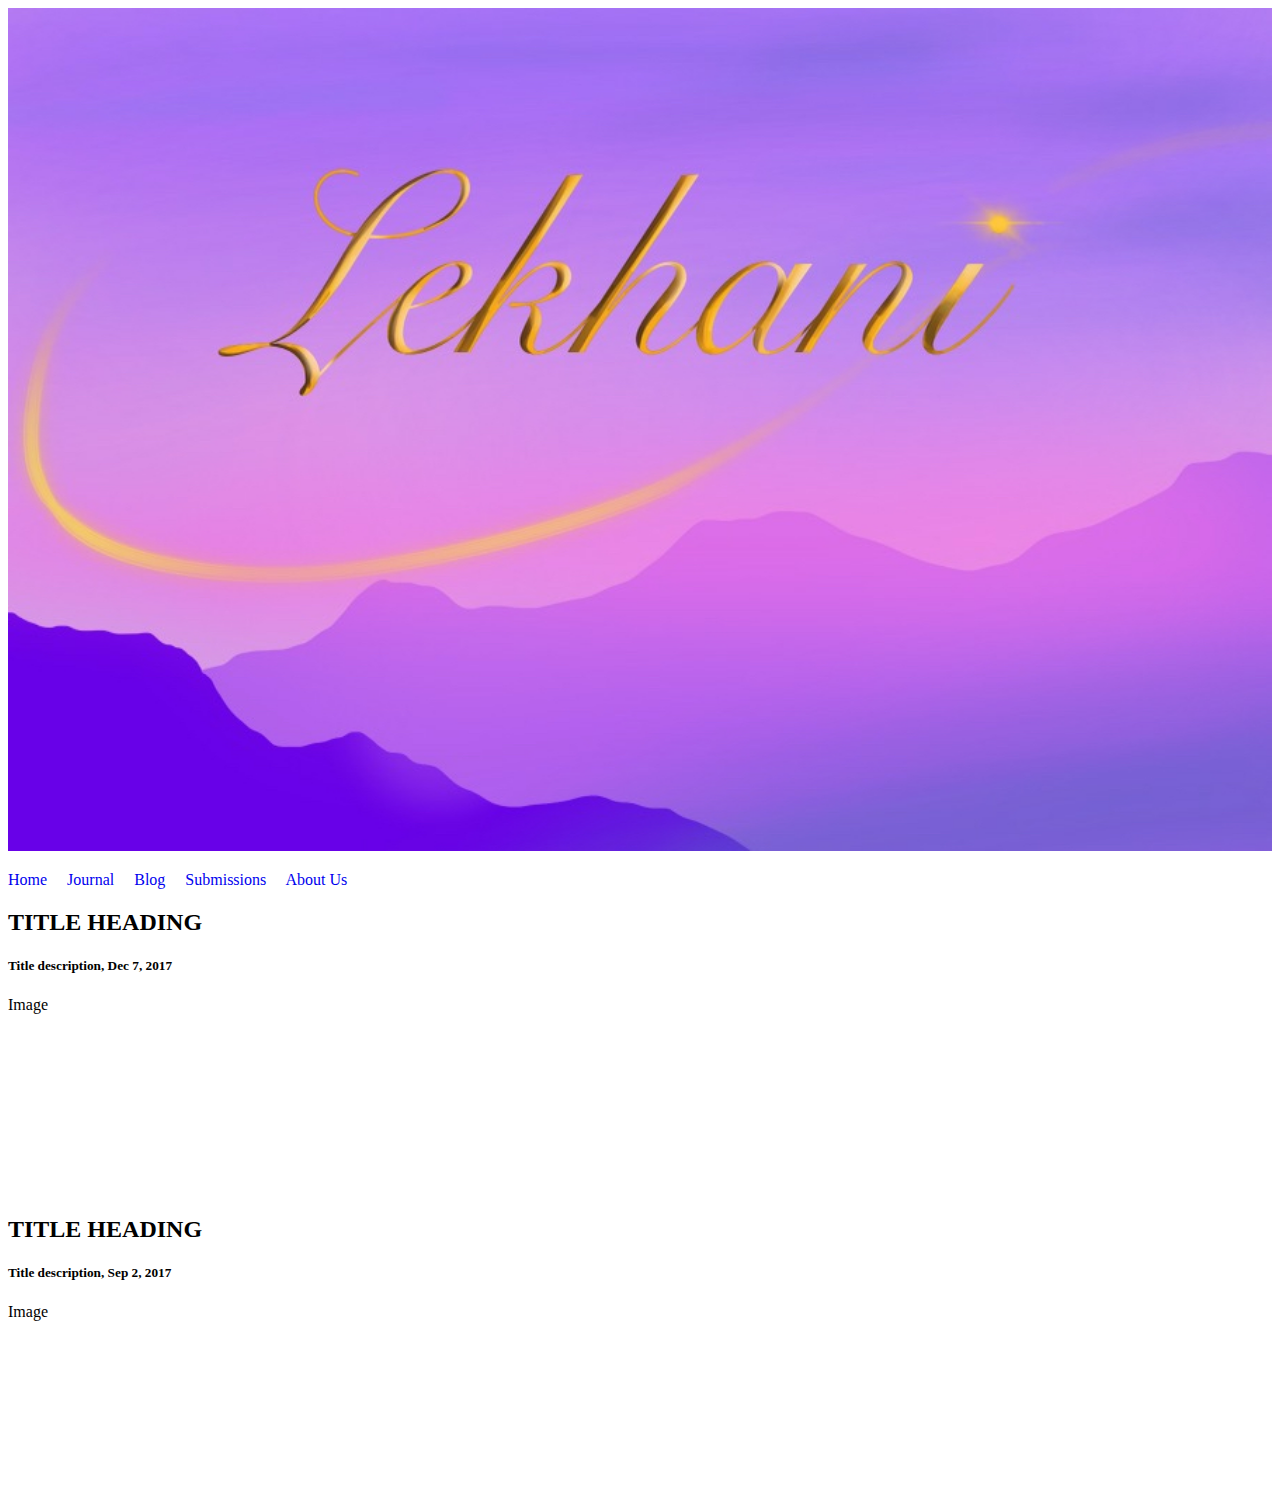
==== index.html @ 9fd172dc "Update index.html" ====
<!DOCTYPE html>
<html lang="en">
<head>
    <meta charset="UTF-8">
    <meta http-equiv="X-UA-Compatible" content="IE=edge">
    <meta name="viewport" content="width=device-width, initial-scale=1.0">
    <link href="lekhani.css" rel="stylesheet" type="text/css" />
    <img src="daybann.jpg" alt="Lekhani Banner" style="width:100%;height:100%;">
    <STYLE>A {text-decoration: none;} </STYLE>
<p class = "links">
    <a href="index.html"> Home</a> &nbsp &nbsp <a href="journal.html">Journal</a> &nbsp &nbsp <a href="blogPage.html">Blog</a> &nbsp &nbsp 
    <a href="submissions.html">Submissions</a> &nbsp &nbsp <a href="aboutUs.html">About Us</a>
</p>
<div class="blog">
    <h2>TITLE HEADING</h2>
    <h5>Title description, Dec 7, 2017</h5>
    <div class="fakeimg" style="height:200px;">Image</div>
</div>
<div class="blog">
    <h2>TITLE HEADING</h2>
    <h5>Title description, Sep 2, 2017</h5>
    <div class="fakeimg" style="height:200px;">Image</div>
</div>
</head>
<body>
    
</body>
</html>
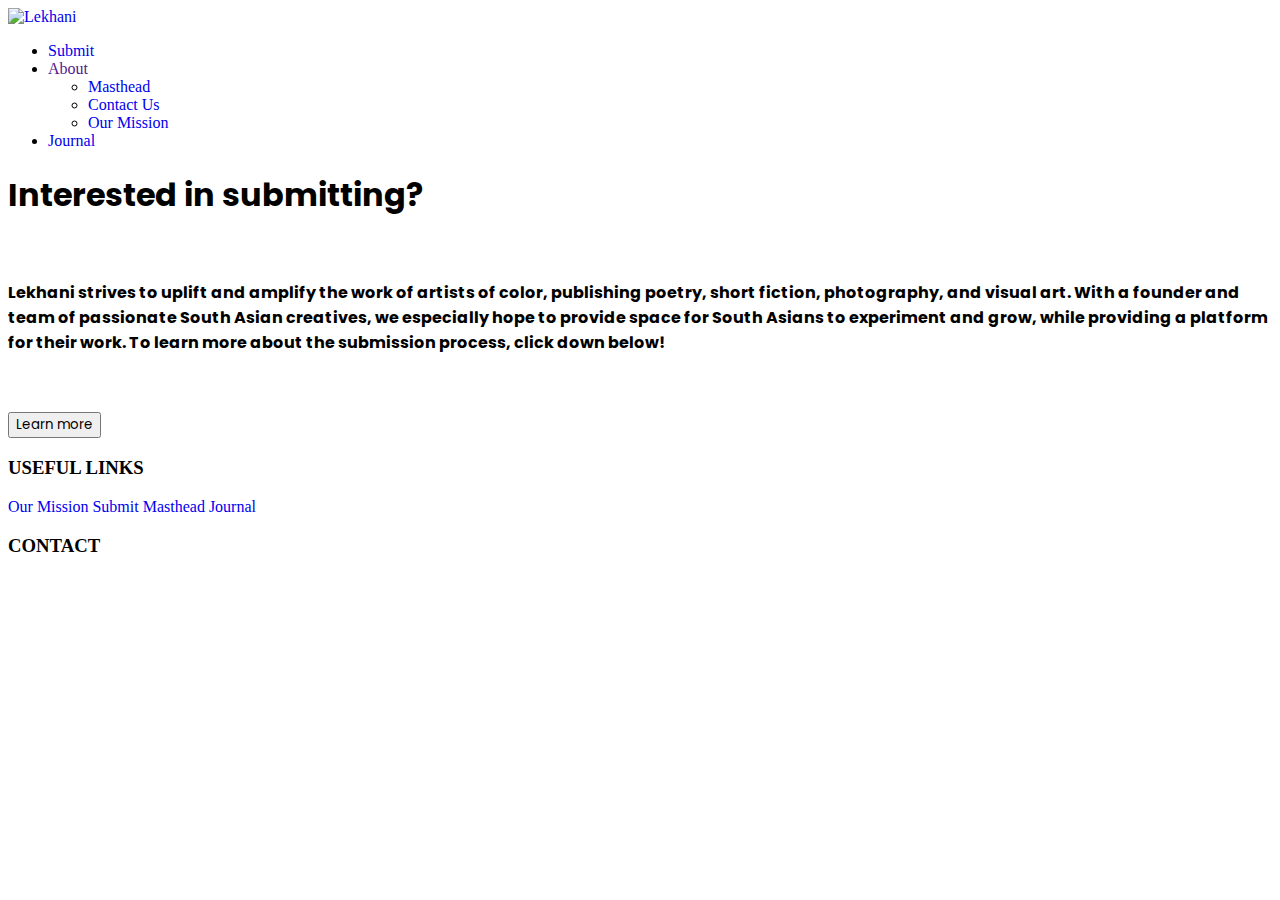
==== commit 90b7cb65: "Merge 06a6adea1a23a9fe1afab140b5902b8c2b51ba30 into dfec65c5f11c0eaadfa6448dd3614b516817ef3f" ====
--- a/index.html
+++ b/index.html
@@ -1,28 +1,81 @@
 <!DOCTYPE html>
 <html lang="en">
 <head>
+    <title>Lekhani Magazine</title>
+    <link rel="icon" type="images/x-icon" href="logo.png" />
+</head>
     <meta charset="UTF-8">
     <meta http-equiv="X-UA-Compatible" content="IE=edge">
     <meta name="viewport" content="width=device-width, initial-scale=1.0">
-    <link href="lekhani.css" rel="stylesheet" type="text/css" />
-    <img src="daybann.jpg" alt="Lekhani Banner" style="width:100%;height:100%;">
+    <link href="index.css" rel="stylesheet" type="text/css" />
+    <link href='https://fonts.googleapis.com/css?family=Poppins' rel='stylesheet'>
+    <script src="https://kit.fontawesome.com/807c36c5c2.js" crossorigin="anonymous"></script>
     <STYLE>A {text-decoration: none;} </STYLE>
-<p class = "links">
-    <a href="index.html"> Home</a> &nbsp &nbsp <a href="journal.html">Journal</a> &nbsp &nbsp <a href="blogPage.html">Blog</a> &nbsp &nbsp 
-    <a href="submissions.html">Submissions</a> &nbsp &nbsp <a href="aboutUs.html">About Us</a>
-</p>
-<div class="blog">
-    <h2>TITLE HEADING</h2>
-    <h5>Title description, Dec 7, 2017</h5>
-    <div class="fakeimg" style="height:200px;">Image</div>
+<div class="bg-img">
+    <div class = "container">
+        <nav class="navbar">
+            <!-- LOGO -->
+            <div class="logo">
+              <a href="index.html">
+                  <img src="logo.png" alt="Lekhani" style="height: 40px; width: 40px">
+              </a>
+            </div>
+        
+            <!-- NAVIGATION MENU -->
+            <ul class="nav-links">
+        
+              <!-- NAVIGATION MENUS -->
+              <div class="menu">
+                <li><a href="submissions.html">Submit</a></li>
+                <li class="services">
+                  <a href="">About</a>
+                  <!-- DROPDOWN MENU -->
+                  <ul class="dropdown">
+                    <li><a href="aboutUs.html">Masthead</a></li>
+                    <li><a href="contactus.html">Contact Us</a></li>
+                    <li><a href="#">Our Mission</a></li>
+                  </ul>
+                  
+        
+                </li>
+                <li><a href="journal.html">Journal</a></li>
+              </div>
+            </ul>
+          </nav>
+    </div>
 </div>
-<div class="blog">
-    <h2>TITLE HEADING</h2>
-    <h5>Title description, Sep 2, 2017</h5>
-    <div class="fakeimg" style="height:200px;">Image</div>
+<div class = "submit">
+    <div class = "mytext">
+        <h1 style="font-family: 'Poppins';">Interested in submitting?</h1>
+        <br>
+        <h4 style="font-family: 'Poppins';"> 
+        Lekhani strives to uplift and amplify the work of artists of color, publishing poetry, 
+        short fiction, photography, and visual art. With a founder and team of passionate South Asian 
+        creatives, we especially hope to provide space for South Asians to experiment and grow, 
+        while providing a platform for their work.
+            To learn more about the submission process, click down below! </h4>
+            <br><br>
+            <form action="submissions.html" >
+                <button type="submit" class="art" style="font-family: 'Poppins';"> 
+                    Learn more
+                </button>
+            </form>
+    </div>
 </div>
-</head>
-<body>
-    
-</body>
-</html>
+<div class="footer">
+    <div class="col-1">
+        <h3>USEFUL LINKS</h3>
+        <a href="ourmission.html">Our Mission</a>
+        <a href="submissions">Submit</a>
+        <a href="aboutUs.html">Masthead</a>
+        <a href="journal.html">Journal</a>
+    </div>
+    <div class="col-2">
+    </div>
+    <div class="col-3">
+        <h3>CONTACT</h3>
+        <div class="social-icons">
+            <a href="https://www.instagram.com/lekhani_literary/" class="fa-brands fa-instagram"></a>
+        </div>
+    </div>
+</div>
